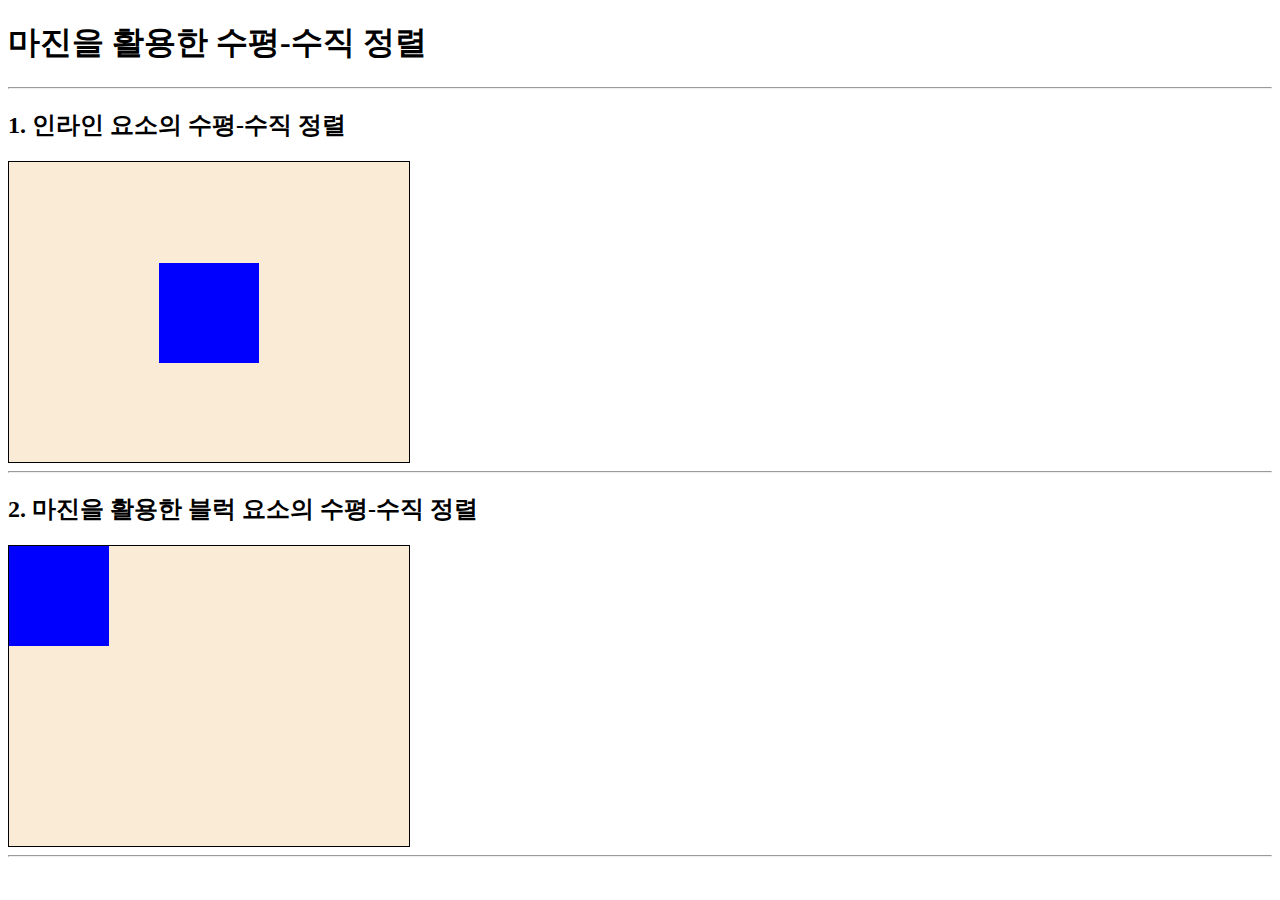
==== index.html @ 87be4cdd "building" ====
<!DOCTYPE html>
<html lang="en">

<head>
    <meta charset="UTF-8">
    <meta http-equiv="X-UA-Compatible" content="IE=edge">
    <meta name="viewport" content="width=device-width, initial-scale=1.0">
    <title>마진을 활용한 수평-수직 정렬</title>

    <style>
        .parentBox {
            background-color: antiquewhite;
            width: 400px;
            height: 300px;
            border: solid 1px;
        }

        .childBox {
            background-color: blue;
            width: 100px;
            height: 100px;
        }

        /* ============================================================= */

        .p1box {
            text-align: center;
            line-height: 300px;
        }

        .p1box div {
            display: inline-block;
            vertical-align: middle;
        }

        /* ============================================================= */

        .p2box div {

            /* 
		블럭요소의 수평 중앙 정렬은 좌우 마진에 대하여 auto 값 적용.
	*/
            /* margin: 0 auto; */
            /* margin: auto; */
        }

        .p2box:hover div {

            /* 
		블럭요소의 수직 중앙 정렬은 auto 값 적용이 되지 않아
		부모요소의 높이에 대하여 자식요소의 높이를 뺀 나머지를
		상/하 이등분하여 분배함으로써 수직 중앙 정렬 가능.
	*/
            /* margin: 100px auto; */
        }
    </style>
</head>

<body>
    <h1>마진을 활용한 수평-수직 정렬</h1>
    <hr>

    <h2>1. 인라인 요소의 수평-수직 정렬</h2>
    <div class="parentBox p1box">
        <div class="childBox"></div>
    </div>
    <hr>

    <h2>2. 마진을 활용한 블럭 요소의 수평-수직 정렬</h2>
    <div class="parentBox p2box">
        <div class="childBox"></div>
    </div>
    <hr>
</body>

</html>
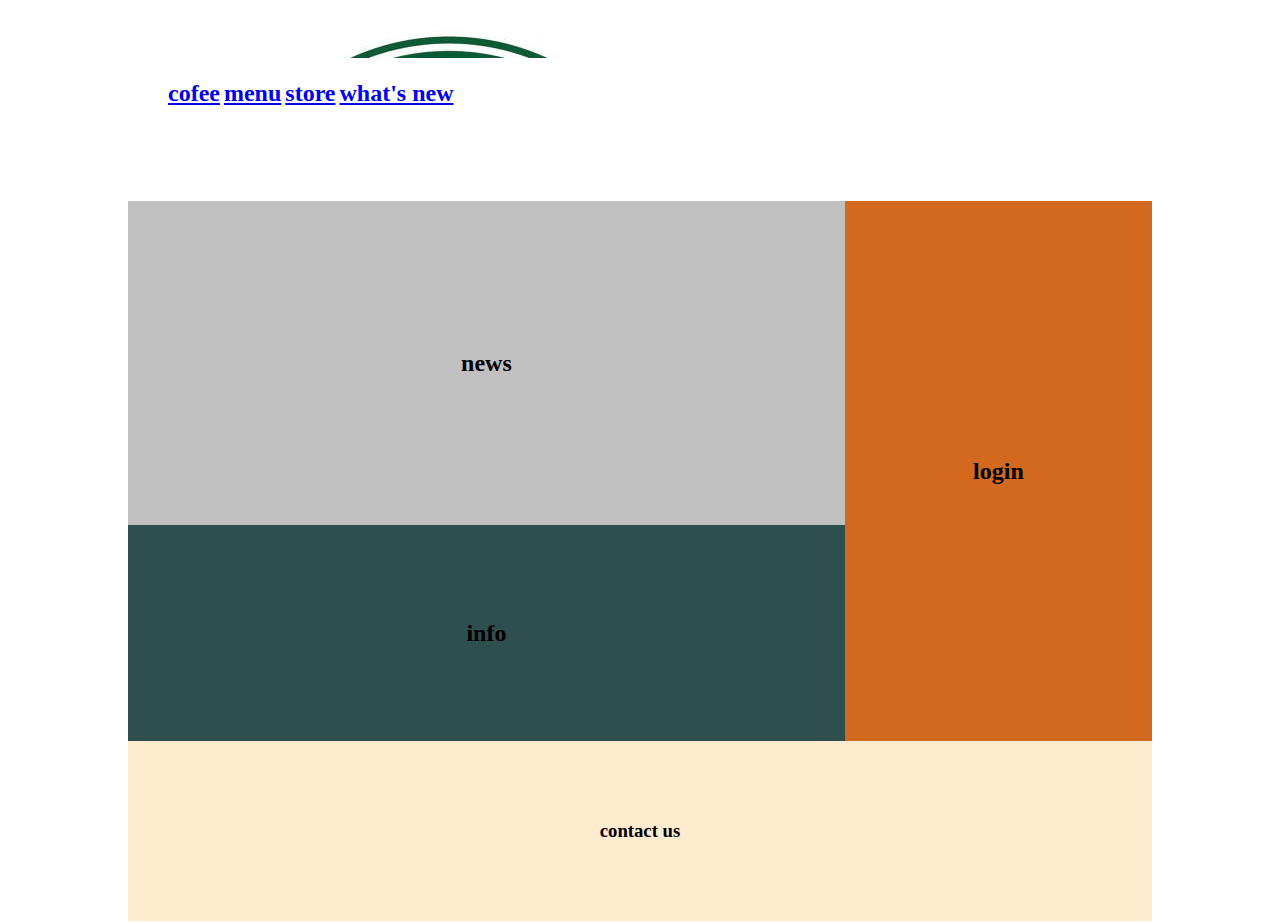
==== commit 89a582db: "index 변경" ====
--- a/index.html
+++ b/index.html
@@ -3,74 +3,160 @@
 
 <head>
     <meta charset="UTF-8">
-    <meta http-equiv="X-UA-Compatible" content="IE=edge">
     <meta name="viewport" content="width=device-width, initial-scale=1.0">
-    <title>마진을 활용한 수평-수직 정렬</title>
+    <title>시멘틱(Semantic) 섹셔닝(Sectioning)</title>
 
     <style>
-        .parentBox {
-            background-color: antiquewhite;
-            width: 400px;
-            height: 300px;
-            border: solid 1px;
+        body {  
+            margin: 0;
+        }
+        header, footer {
+            height: 20vh;
+
+            
         }
 
-        .childBox {
-            background-color: blue;
-            width: 100px;
-            height: 100px;
+        main {
+            height: 60vh;
         }
 
-        /* ============================================================= */
-
-        .p1box {
-            text-align: center;
-            line-height: 300px;
+        h2 {
+            margin: 0;
         }
 
-        .p1box div {
+        h3 {
+            margin: 0;
             display: inline-block;
-            vertical-align: middle;
         }
 
-        /* ============================================================= */
-
-        .p2box div {
-
-            /* 
-		블럭요소의 수평 중앙 정렬은 좌우 마진에 대하여 auto 값 적용.
-	*/
-            /* margin: 0 auto; */
-            /* margin: auto; */
+        header, main, footer {
+            width: calc(1024px);
+            margin: auto;
         }
 
-        .p2box:hover div {
+        h1 a {
+            background-image: url(./image/starbucks_logo.jpg);
+            display: inline-block;
+            text-indent: -9999em;
+            width: 100%;
+            height: 100%;
+            background-repeat: no-repeat;
+            
+        }
 
-            /* 
-		블럭요소의 수직 중앙 정렬은 auto 값 적용이 되지 않아
-		부모요소의 높이에 대하여 자식요소의 높이를 뺀 나머지를
-		상/하 이등분하여 분배함으로써 수직 중앙 정렬 가능.
-	*/
-            /* margin: 100px auto; */
+        ul li {
+            display: inline-block;
         }
+
+        footer {
+            background-color: blanchedalmond;
+            text-align: center;
+            line-height: 20vh;
+        }
+
+        section {
+            background-color: silver;
+            text-align: center;
+            width: 70%;
+            height: calc(60vh * 0.6);
+            line-height: calc(60vh * 0.6);
+        }
+
+
+        article {
+            background-color: darkslategray;
+            text-align: center;
+            width: 70%;
+            height: calc(60vh * 0.4);
+            line-height: calc(60vh *0.4);
+        }
+
+        aside {
+            background-color: chocolate;
+            width: 30%;
+            height: 60vh;
+            line-height: 60vh;
+            margin-left: calc(1024px - 1024px * 0.3);
+            margin-top: -60vh;
+            text-align: center;
+
+        }
+
     </style>
+    
 </head>
+<!-- 
+  < 문제 >
+
+1) header, main, footer 프레임 구성.
+
+  - header, main, footer 의 너비는 1024px 을 기준으로 80% 가 되도록 하고
+    항상 화면 수평 중앙에 배치되도록 설계.
+  - 수직은 화면을 기준으로 각각 2 : 6 : 2 비율이 유지되도록 설계.
+
+
+2) header 설계.
+
+  - 로고와 메뉴는 백그라운드 이미지를 적용하고 항상 header 의 중앙에
+    배치되도록 구현.
+  - header 내에 요소들은 line-height 속성이 아닌 마진을 이용하여 수직 정렬.
+
+3) main 설계.
+
+  - section(좌상), article(좌하) 과 aside(우) 의 너비는 7 : 3 비율 적용
+  - section(좌상)과 article(좌하) 의 높이는 각각 6 : 4 비율 적용.
+ -->
 
 <body>
-    <h1>마진을 활용한 수평-수직 정렬</h1>
-    <hr>
+    <header>
+        <h1>
+            <a href="#">starbucks</a>
+        </h1>
 
-    <h2>1. 인라인 요소의 수평-수직 정렬</h2>
-    <div class="parentBox p1box">
-        <div class="childBox"></div>
-    </div>
-    <hr>
+        <nav>
+            <ul>
+                <li>
+                    <h2>
+                        <a href="#">cofee</a>
+                    </h2>
+                </li>
+                <li>
+                    <h2>
+                        <a href="#">menu</a>
+                    </h2>
+                </li>
+                <li>
+                    <h2>
+                        <a href="#">store</a>
+                    </h2>
+                </li>
+                <li>
+                    <h2>
+                        <a href="#">what's new</a>
+                    </h2>
+                </li>
+            </ul>
+        </nav>
+    </header>
 
-    <h2>2. 마진을 활용한 블럭 요소의 수평-수직 정렬</h2>
-    <div class="parentBox p2box">
-        <div class="childBox"></div>
-    </div>
-    <hr>
+    <main>
+        <div id="section_article">
+            <section>
+                <h2>news</h2>
+            </section>
+            <article>
+                <h2>info</h2>
+            </article>
+        </div>
+
+        <aside>
+            <h2>login</h2>
+        </aside>
+    </main>
+
+    <footer>
+        <h3>contact us</h3>
+    </footer>
 </body>
 
 </html>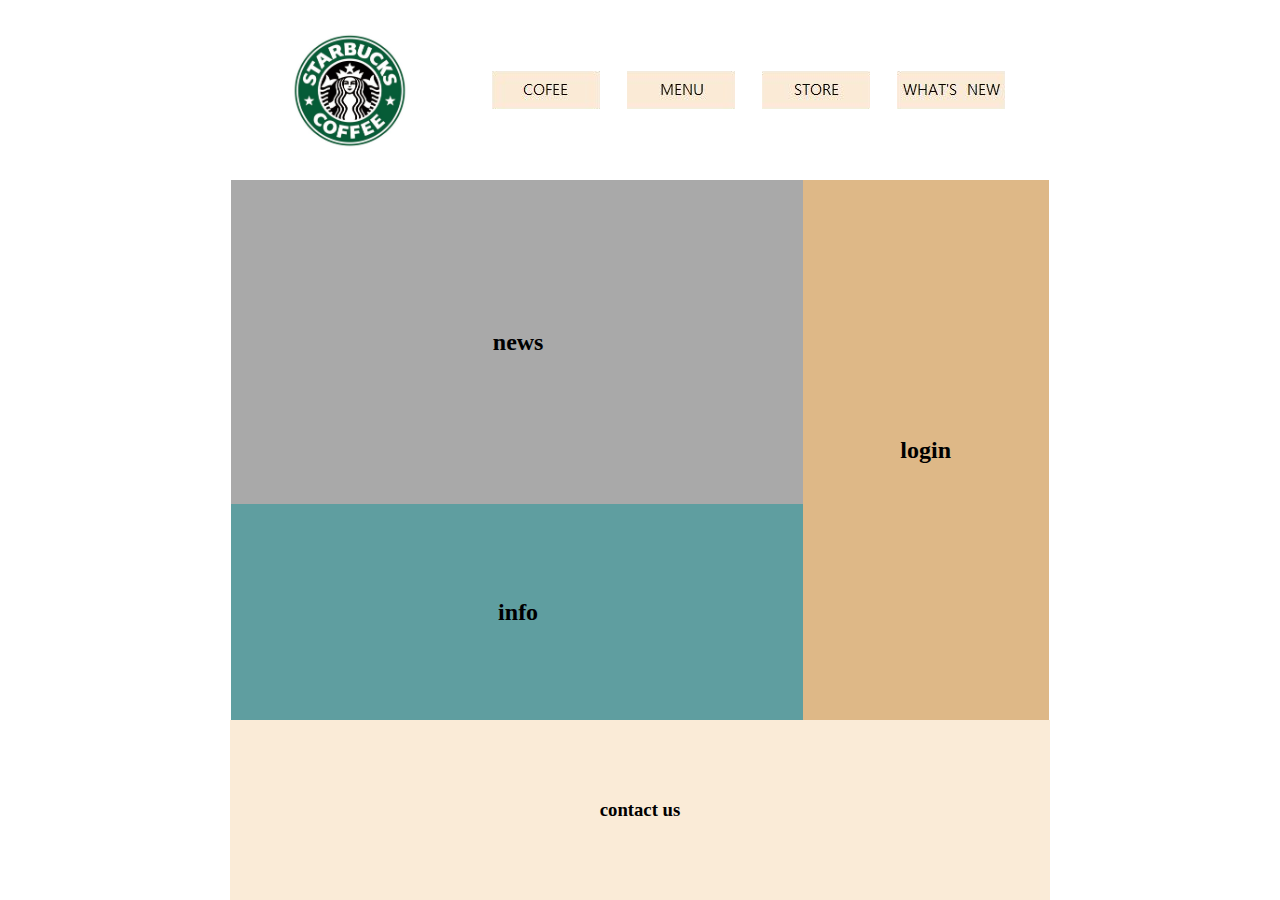
==== commit c6236ef9: "index 2차 변경" ====
--- a/index.html
+++ b/index.html
@@ -7,81 +7,147 @@
     <title>시멘틱(Semantic) 섹셔닝(Sectioning)</title>
 
     <style>
-        body {  
-            margin: 0;
-        }
-        header, footer {
-            height: 20vh;
-
-            
-        }
-
-        main {
-            height: 60vh;
-        }
-
-        h2 {
-            margin: 0;
-        }
-
-        h3 {
-            margin: 0;
-            display: inline-block;
-        }
-
-        header, main, footer {
-            width: calc(1024px);
-            margin: auto;
-        }
-
-        h1 a {
-            background-image: url(./image/starbucks_logo.jpg);
-            display: inline-block;
-            text-indent: -9999em;
-            width: 100%;
-            height: 100%;
-            background-repeat: no-repeat;
-            
-        }
-
-        ul li {
-            display: inline-block;
-        }
-
-        footer {
-            background-color: blanchedalmond;
-            text-align: center;
-            line-height: 20vh;
-        }
-
-        section {
-            background-color: silver;
-            text-align: center;
-            width: 70%;
-            height: calc(60vh * 0.6);
-            line-height: calc(60vh * 0.6);
-        }
-
-
-        article {
-            background-color: darkslategray;
-            text-align: center;
-            width: 70%;
-            height: calc(60vh * 0.4);
-            line-height: calc(60vh *0.4);
-        }
-
-        aside {
-            background-color: chocolate;
-            width: 30%;
-            height: 60vh;
-            line-height: 60vh;
-            margin-left: calc(1024px - 1024px * 0.3);
-            margin-top: -60vh;
-            text-align: center;
-
-        }
-
+       * {
+    margin: 0;
+    padding: 0;
+}
+
+/* ================================================================================ */
+/* out frame */
+header,
+main,
+footer {
+    width: calc(1024px*0.8);
+    margin: 0 auto;
+    text-align: center;
+}
+
+footer {
+    background-color: antiquewhite;
+    line-height: 20vh;
+}
+
+/* ================================================================================ */
+/* common settings */
+
+header h1,
+header h1 a,
+header nav,
+header nav li,
+header nav li a,
+#section_article,
+main aside {
+    display: inline-block;
+}
+
+header h1 a,
+header nav li a {
+    text-indent: -9999em;
+}
+
+/* ================================================================================ */
+/* header frame */
+
+header h1 {
+
+    /*
+        a 태그에 수직 정렬을 위한 마진을 적용해도 되지만 바깥쪽
+        요소에 적용하는 것이 좀 더 정밀한 수직 정렬 지정이 가능.
+    */
+    margin: calc((20vh - 150px)/2) 20px;
+    /* margin: calc(10vh - 150px/2) 20px; */
+}
+
+header h1 a {
+
+    /*
+        text-indent 속성 지정으로 인해 너비와 높이를 지정해야만 영역
+        지정이 되어 백그라운드 속성이 적용됨에 주의.
+    */
+    width: 150px;
+    height: 150px;
+    background: url(../image/starbucks_logo.jpg) no-repeat 0/150px;
+}
+
+header nav {
+    margin: calc((20vh - 38px) /2) 20px;
+
+    /*
+        인라인 블럭요소로 지정된 h1 과 nav 요소는 높이를 같게 지정하더라도 컨텐트 영역 내에서
+        기본적인 텍스트에 대한 baseline 을 맞추었을 때 h1 이 nav 요소보다 더 높이가 낮은 지점에서
+        부터 시작되므로, 이 단차를 맞추기 위해서 nav 태그의 vertical-align 을 h1 요소의 top 또는
+        bottom 으로 맞추어야만 동일한 수직 높이를 유지.
+    */
+    vertical-align: top;
+}
+
+header ul li {
+    margin-left: 23px;
+}
+
+header ul li a {
+    width: 108px;
+    height: 38px;
+    background: url(../image/CSS3_10__Box_Model_exam.JPG) -3px -3px;
+}
+
+header ul li:nth-child(2) a {
+    background-position-x: calc(-3px - 109px);
+}
+
+/* 
+    수평 방향 2, 3 번째 이미지의 width 가 108px 이 아닌 109px 임에 주의.
+*/
+header ul li:nth-child(3) a {
+    background-position-x: calc(-3px - 109px * 2 - 1px);
+}
+
+header ul li:nth-child(4) a {
+    background-position-x: calc(-3px - 109px * 3 - 2px);
+}
+
+header ul li a:hover {
+    background-position-y: calc(-3px - 39px);
+}
+
+/* ================================================================================ */
+/* main frame */
+
+#section_article {
+    width: 70%;
+
+    /* section 과 article 에서의 line-height 지정으로 height 지정 불필요. */
+    /* height: 100%; */
+}
+
+/* 
+    section 과 article 에서의 line-height 지정이 개별
+    h2 에 상속되므로 h2 에 별도의 지정 필요없음.
+*/
+section {
+    background-color: darkgrey;
+    line-height: calc(60vh * .6);
+}
+
+article {
+    background-color: cadetblue;
+    line-height: calc(60vh * .4);
+}
+
+aside {
+    width: 30%;
+    background-color: burlywood;
+    margin-left: -6px;
+    line-height: 60vh;
+
+    /* 
+        인라인 블럭인 section_article 을 하나의 텍스트라 가정했을 때, aside 가
+        article 의 텍스트를 기준으로 수직 위치가 결정되는 것을 확인 가능.
+        따라서 aside 의 vertical-align 을 top 이나 bottom 으로 조정하여 수직
+        위치를 정렬.
+    */
+    vertical-align: top;
+}
     </style>
     
 </head>
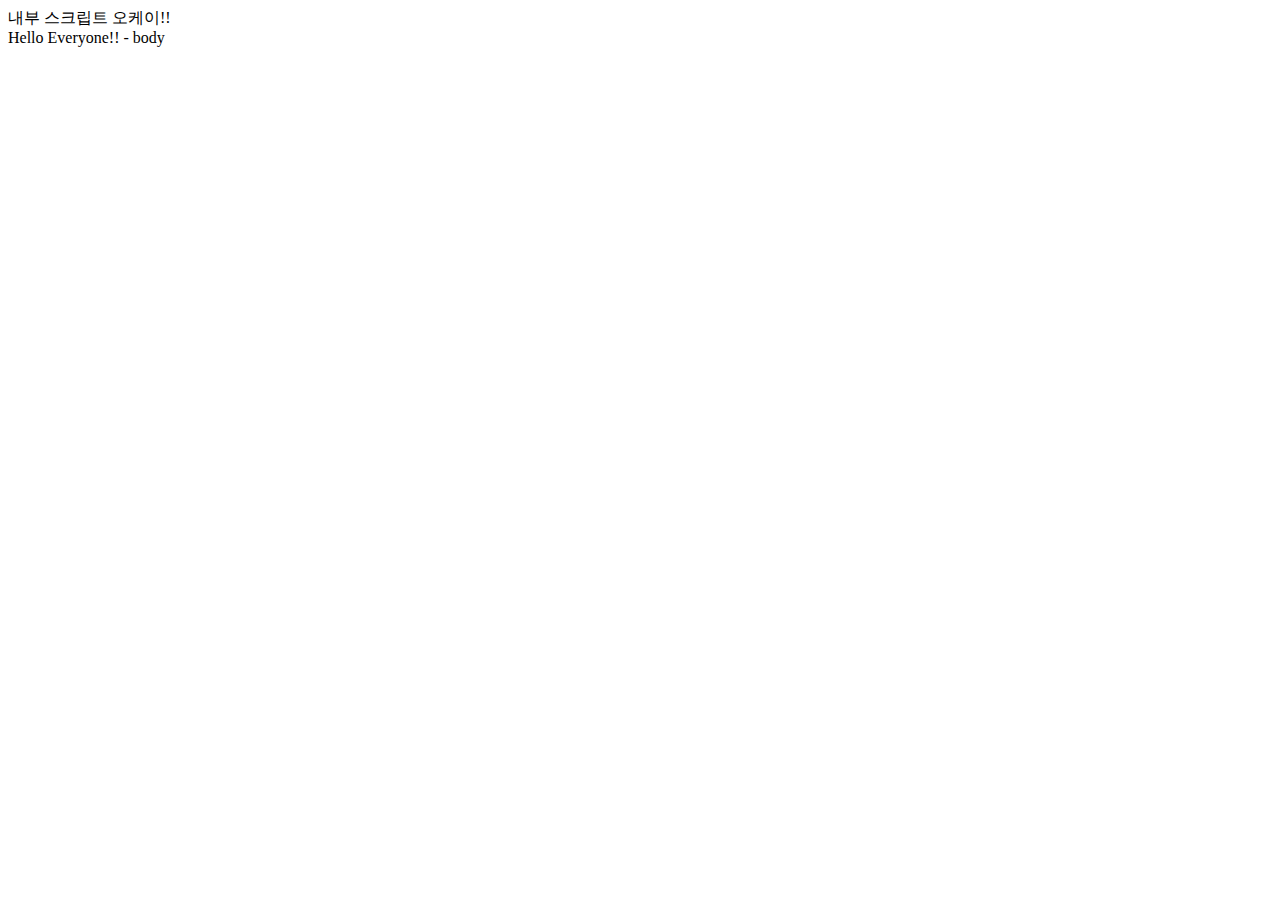
==== commit 47f34a7c: "html" ====
--- a/index.html
+++ b/index.html
@@ -4,225 +4,20 @@
 <head>
     <meta charset="UTF-8">
     <meta name="viewport" content="width=device-width, initial-scale=1.0">
-    <title>시멘틱(Semantic) 섹셔닝(Sectioning)</title>
+    <title>src속성과 내부 스크립트</title>
 
-    <style>
-       * {
-    margin: 0;
-    padding: 0;
-}
+    <script src="./JScript/index.js">
+        document.write('script태그에 src속성 적용시 내부 코드는 무시!!');   // src속성은 내부 스크립트를 동시에 포함 불가..
+    </script>
 
-/* ================================================================================ */
-/* out frame */
-header,
-main,
-footer {
-    width: calc(1024px*0.8);
-    margin: 0 auto;
-    text-align: center;
-}
+    <script>
+        document.write('내부 스크립트 오케이!!<br>');
+    </script>
 
-footer {
-    background-color: antiquewhite;
-    line-height: 20vh;
-}
-
-/* ================================================================================ */
-/* common settings */
-
-header h1,
-header h1 a,
-header nav,
-header nav li,
-header nav li a,
-#section_article,
-main aside {
-    display: inline-block;
-}
-
-header h1 a,
-header nav li a {
-    text-indent: -9999em;
-}
-
-/* ================================================================================ */
-/* header frame */
-
-header h1 {
-
-    /*
-        a 태그에 수직 정렬을 위한 마진을 적용해도 되지만 바깥쪽
-        요소에 적용하는 것이 좀 더 정밀한 수직 정렬 지정이 가능.
-    */
-    margin: calc((20vh - 150px)/2) 20px;
-    /* margin: calc(10vh - 150px/2) 20px; */
-}
-
-header h1 a {
-
-    /*
-        text-indent 속성 지정으로 인해 너비와 높이를 지정해야만 영역
-        지정이 되어 백그라운드 속성이 적용됨에 주의.
-    */
-    width: 150px;
-    height: 150px;
-    background: url(../image/starbucks_logo.jpg) no-repeat 0/150px;
-}
-
-header nav {
-    margin: calc((20vh - 38px) /2) 20px;
-
-    /*
-        인라인 블럭요소로 지정된 h1 과 nav 요소는 높이를 같게 지정하더라도 컨텐트 영역 내에서
-        기본적인 텍스트에 대한 baseline 을 맞추었을 때 h1 이 nav 요소보다 더 높이가 낮은 지점에서
-        부터 시작되므로, 이 단차를 맞추기 위해서 nav 태그의 vertical-align 을 h1 요소의 top 또는
-        bottom 으로 맞추어야만 동일한 수직 높이를 유지.
-    */
-    vertical-align: top;
-}
-
-header ul li {
-    margin-left: 23px;
-}
-
-header ul li a {
-    width: 108px;
-    height: 38px;
-    background: url(../image/CSS3_10__Box_Model_exam.JPG) -3px -3px;
-}
-
-header ul li:nth-child(2) a {
-    background-position-x: calc(-3px - 109px);
-}
-
-/* 
-    수평 방향 2, 3 번째 이미지의 width 가 108px 이 아닌 109px 임에 주의.
-*/
-header ul li:nth-child(3) a {
-    background-position-x: calc(-3px - 109px * 2 - 1px);
-}
-
-header ul li:nth-child(4) a {
-    background-position-x: calc(-3px - 109px * 3 - 2px);
-}
-
-header ul li a:hover {
-    background-position-y: calc(-3px - 39px);
-}
-
-/* ================================================================================ */
-/* main frame */
-
-#section_article {
-    width: 70%;
-
-    /* section 과 article 에서의 line-height 지정으로 height 지정 불필요. */
-    /* height: 100%; */
-}
-
-/* 
-    section 과 article 에서의 line-height 지정이 개별
-    h2 에 상속되므로 h2 에 별도의 지정 필요없음.
-*/
-section {
-    background-color: darkgrey;
-    line-height: calc(60vh * .6);
-}
-
-article {
-    background-color: cadetblue;
-    line-height: calc(60vh * .4);
-}
-
-aside {
-    width: 30%;
-    background-color: burlywood;
-    margin-left: -6px;
-    line-height: 60vh;
-
-    /* 
-        인라인 블럭인 section_article 을 하나의 텍스트라 가정했을 때, aside 가
-        article 의 텍스트를 기준으로 수직 위치가 결정되는 것을 확인 가능.
-        따라서 aside 의 vertical-align 을 top 이나 bottom 으로 조정하여 수직
-        위치를 정렬.
-    */
-    vertical-align: top;
-}
-    </style>
-    
 </head>
-<!-- 
-  < 문제 >
-
-1) header, main, footer 프레임 구성.
-
-  - header, main, footer 의 너비는 1024px 을 기준으로 80% 가 되도록 하고
-    항상 화면 수평 중앙에 배치되도록 설계.
-  - 수직은 화면을 기준으로 각각 2 : 6 : 2 비율이 유지되도록 설계.
-
-
-2) header 설계.
-
-  - 로고와 메뉴는 백그라운드 이미지를 적용하고 항상 header 의 중앙에
-    배치되도록 구현.
-  - header 내에 요소들은 line-height 속성이 아닌 마진을 이용하여 수직 정렬.
-
-3) main 설계.
-
-  - section(좌상), article(좌하) 과 aside(우) 의 너비는 7 : 3 비율 적용
-  - section(좌상)과 article(좌하) 의 높이는 각각 6 : 4 비율 적용.
- -->
 
 <body>
-    <header>
-        <h1>
-            <a href="#">starbucks</a>
-        </h1>
-
-        <nav>
-            <ul>
-                <li>
-                    <h2>
-                        <a href="#">cofee</a>
-                    </h2>
-                </li>
-                <li>
-                    <h2>
-                        <a href="#">menu</a>
-                    </h2>
-                </li>
-                <li>
-                    <h2>
-                        <a href="#">store</a>
-                    </h2>
-                </li>
-                <li>
-                    <h2>
-                        <a href="#">what's new</a>
-                    </h2>
-                </li>
-            </ul>
-        </nav>
-    </header>
-
-    <main>
-        <div id="section_article">
-            <section>
-                <h2>news</h2>
-            </section>
-            <article>
-                <h2>info</h2>
-            </article>
-        </div>
-
-        <aside>
-            <h2>login</h2>
-        </aside>
-    </main>
-
-    <footer>
-        <h3>contact us</h3>
-    </footer>
+    Hello Everyone!! - body
 </body>
 
 </html>